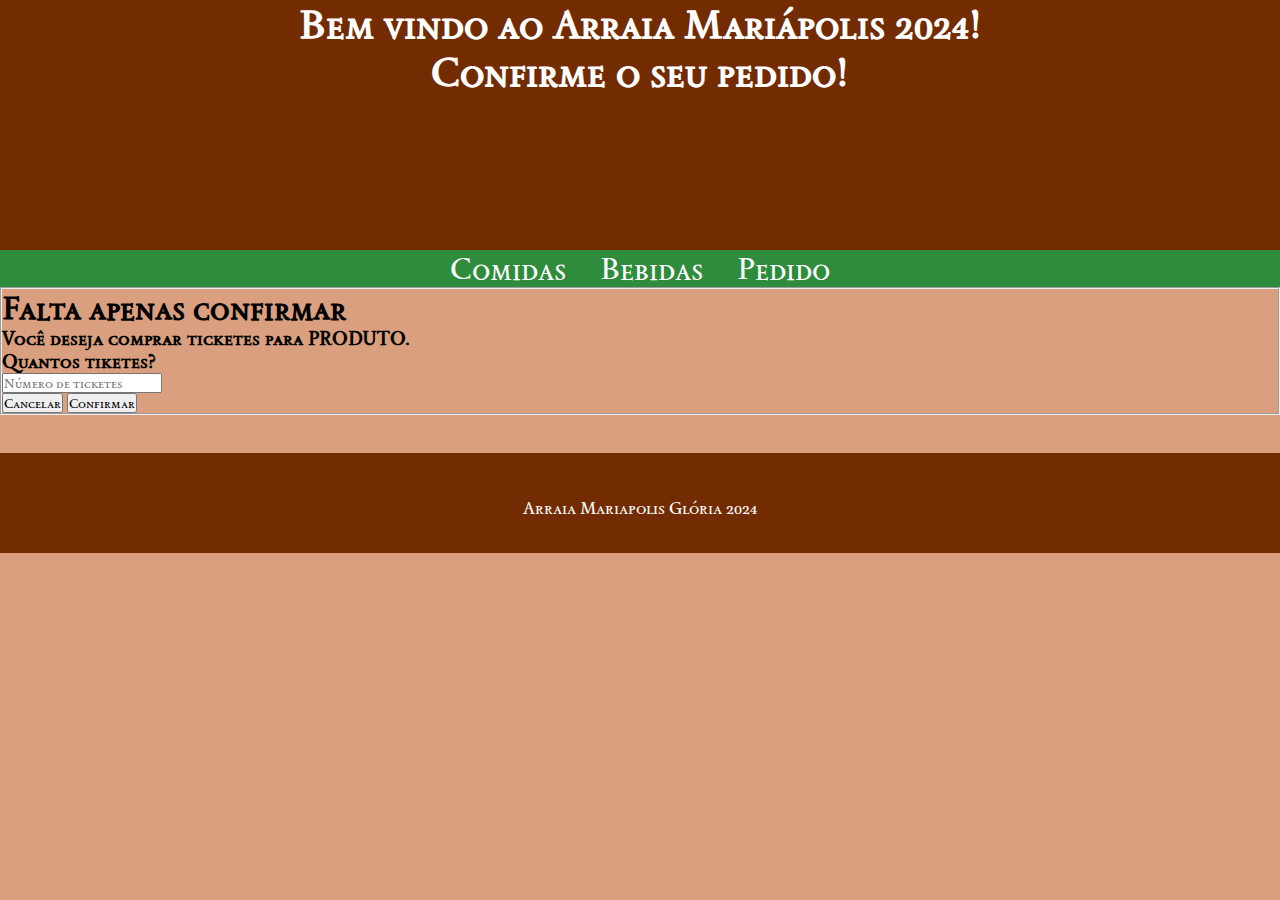
==== confirmacao.html @ 55941674 "inicialização da back-end" ====
<!DOCTYPE html>
<html lang="pt-br">
<head>
    <meta charset="UTF-8">
    <meta name="viewport" content="widtd=device-widtd, initial-scale=1.0">
    <title>Confirmação</title>
    <link rel="stylesheet" href="style.css">
    <link rel="preconnect" href="https://fonts.googleapis.com">
    <link rel="preconnect" href="https://fonts.gstatic.com" crossorigin>
    <link href="https://fonts.googleapis.com/css2?family=Sedan+SC&display=swap" rel="stylesheet">
    <link rel="shortcut icon" href="imagens/favicon.ico">
    <script src="comandos.js"></script>
</head>
<body>
    <header>
        <h1>Bem vindo ao Arraia Mariápolis 2024!</h1>
        <h2>Confirme o seu pedido!</h2>
    </header>
    <nav>
        <a href="index.html#Comidas">Comidas</a>
        <a href="index.html#Bebidas">Bebidas</a>
        <a href="pedidos.html">Pedido</a>
    </nav>
    <main>
        <fieldset id="campo_confirm">
            <h1>Falta apenas confirmar</h1>
            <div id="quantidade">
                <h3>Você deseja comprar ticketes para PRODUTO.</h3>
                <h3>Quantos tiketes?</h3>
                <input id="input_quant" type="number" placeholder="Número de ticketes">
            </div>
            <div id="botoes_confirm">
                <button type="button" class="cancelar" onclick="cancelar()">Cancelar</button>
                <button type="button" class="confirmar" onclick="confirmar()">Confirmar</button>
            </div>
        </fieldset>
    </main><br><br>
    <footer>
        <p>Arraia Mariapolis Glória 2024</p>
    </footer>
</body>
</html>
---- style.css ----
:root {
    --verm: #D9042B;
    --azul: #5545BF;
    --verde: #2E8C3C;
    --escuro: #732C02;
    --claro: #D99F7E;
    --fonte: "Sedan SC", serif;
}

*{
    margin: 0px;
    padding: 0px;
    box-sizing: border-box;
    font-family: var(--fonte);
}

body{
    background-color: var(--claro);

}

header {
    background-color: var(--escuro);
    width: 100%;
    height: 250px;
    align-items: center;
}

header h1, header h2{
    text-align: center;
    color: white;
    margin: 0;
    font-size: 40px;
}

nav {
    background-color: var(--verde);
    text-align: center;
}

nav a {
    all: unset;
    padding: 0 15px;
    font-size: 30px;
    color: white;
}

nav a:hover{
    background-color: var(--verm);
    cursor: pointer;
    text-decoration: underline;
}

#pedido h1,
.produto h1,
.produto h3{
    padding: 15px;
}

table {
    width: 100%;
    text-align: left;
    border-collapse: collapse;
}

table tbody {
    line-height: 30px;
}

table tbody td,
table thead th{
    border-top: 1px solid var(--escuro);
    border-bottom: 1px solid var(--escuro);
}

table tbody button {
    all: unset;
    border-radius: 10px;
    cursor: pointer;
    padding: 10px;
    background-color: var(--verde);
    color: white;
}

table tbody button:hover{
    background-color: var(--verm);
    text-decoration: underline;
}

footer {
    background-color: var(--escuro);
    text-align: center;
    height: 100px;
}

footer p{
    color: white;
    padding: 10px;
    padding-top: 45px;
    font-size: 17px;
}
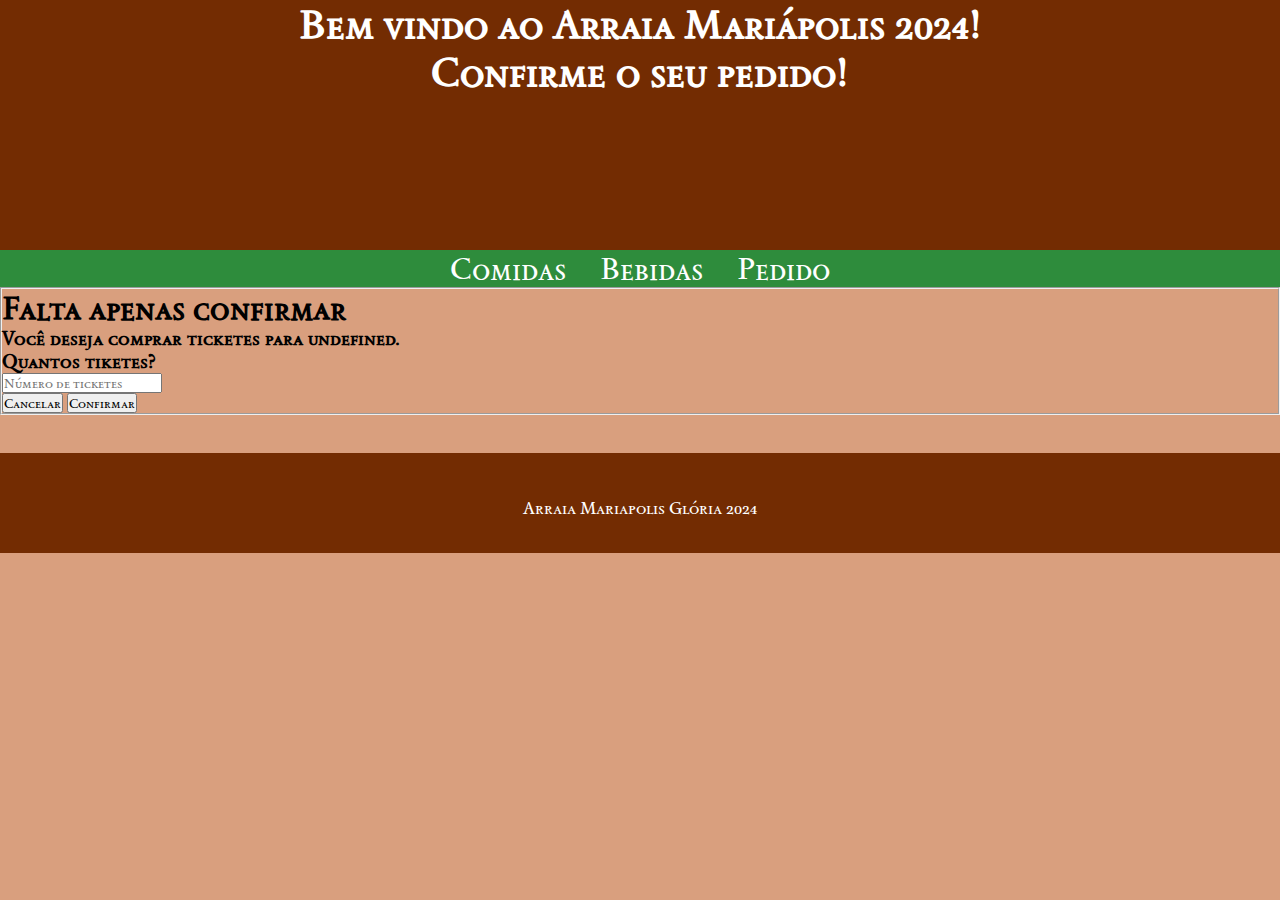
==== commit 2f20166c: "interatividade da pag confirmação" ====
--- a/confirmacao.html
+++ b/confirmacao.html
@@ -11,21 +11,21 @@
     <link rel="shortcut icon" href="imagens/favicon.ico">
     <script src="comandos.js"></script>
 </head>
-<body>
+<body onload="proc_produto()">
     <header>
         <h1>Bem vindo ao Arraia Mariápolis 2024!</h1>
         <h2>Confirme o seu pedido!</h2>
     </header>
     <nav>
-        <a href="index.html#Comidas">Comidas</a>
-        <a href="index.html#Bebidas">Bebidas</a>
+        <a href="index.html#Comidas" onclick="cancelar()">Comidas</a>
+        <a href="index.html#Bebidas" onclick="cancelar()">Bebidas</a>
         <a href="pedidos.html">Pedido</a>
     </nav>
     <main>
         <fieldset id="campo_confirm">
             <h1>Falta apenas confirmar</h1>
             <div id="quantidade">
-                <h3>Você deseja comprar ticketes para PRODUTO.</h3>
+                <div id="interativo"></div>
                 <h3>Quantos tiketes?</h3>
                 <input id="input_quant" type="number" placeholder="Número de ticketes">
             </div>
